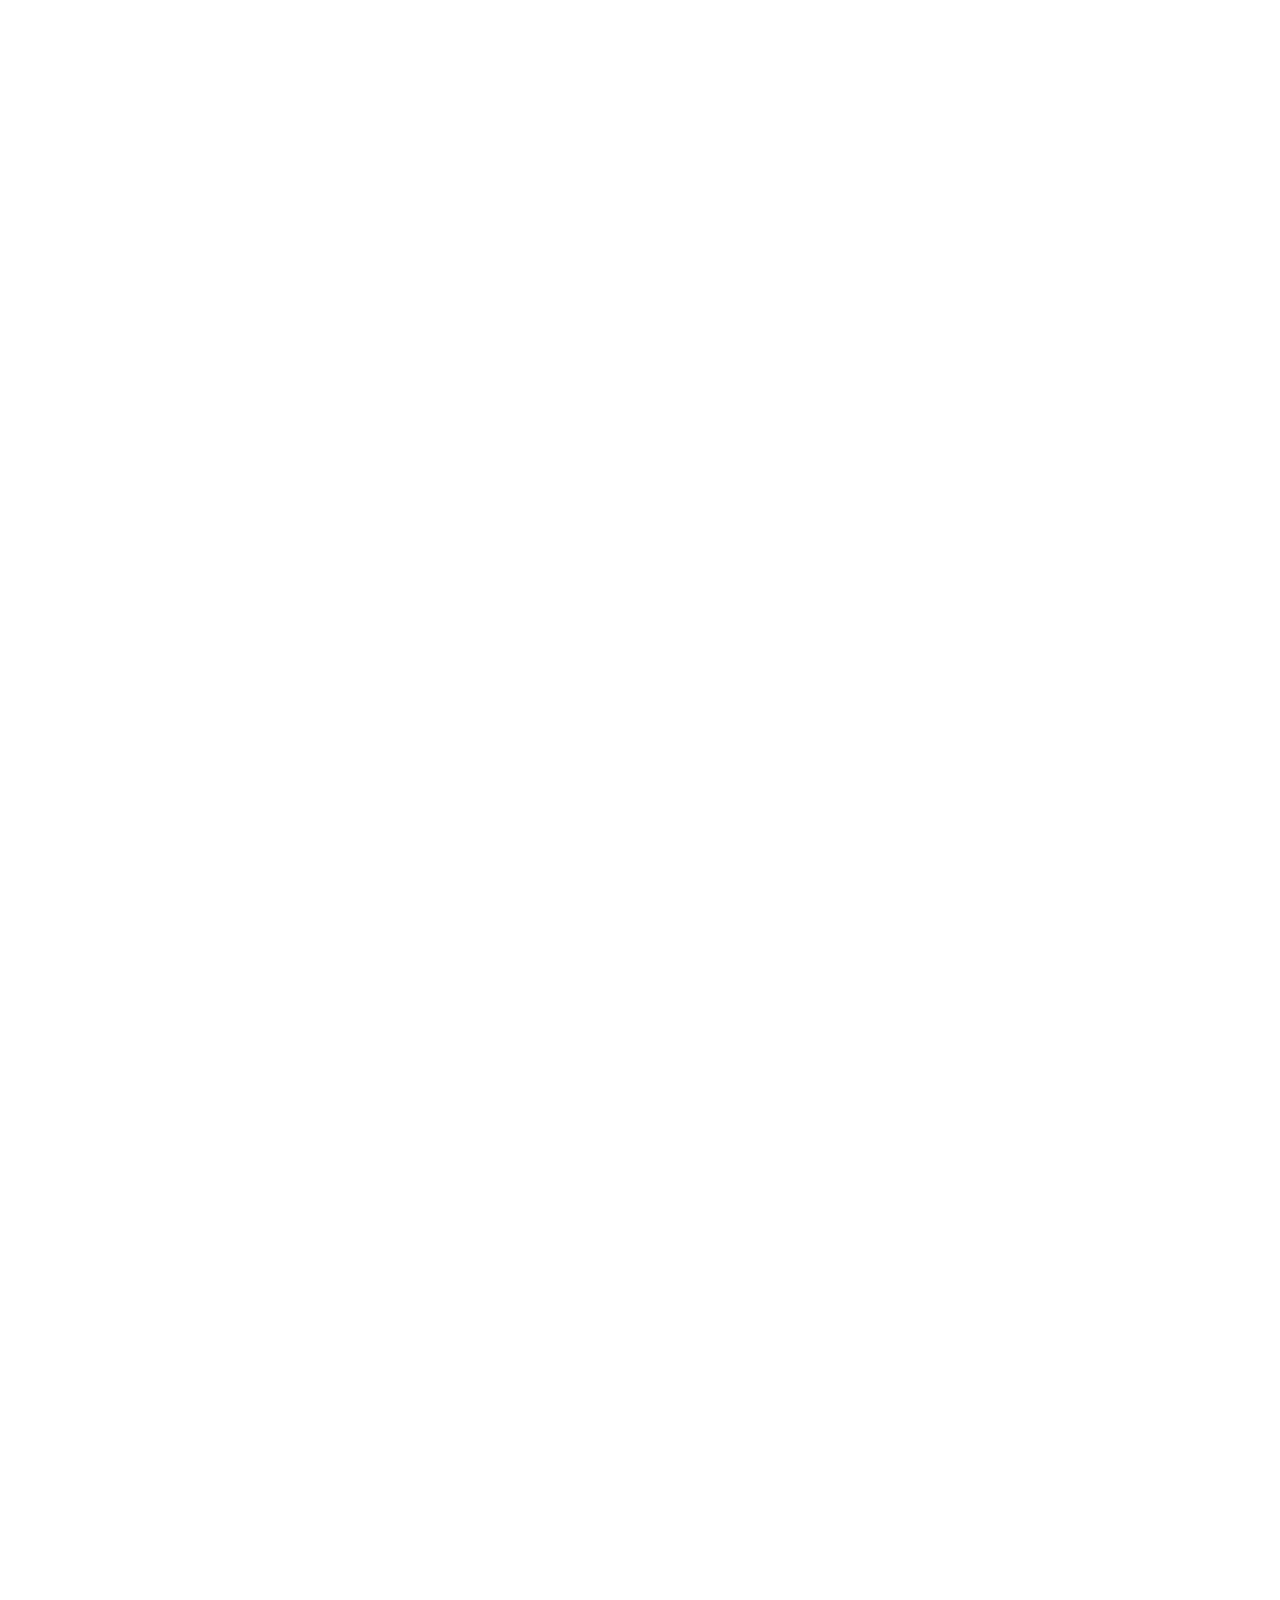
==== index.html @ 5efc6e05 "Add files via upload" ====
<!DOCTYPE html>
<html lang="en">
<head>
 <meta http-equiv="X-UA-Compatible" content="IE=EDGE"/>
 <meta charset="utf-8"/>
 <meta name="Generator" content="Xara HTML filter v.10.0.1.93"/>
 <meta name="XAR Files" content="index_html_files/xr_files.txt"/>
 <title>Jhon &amp; Jessa</title>
 <meta name="viewport" content="width=device-width, initial-scale=1" />
 <link rel="preload" href="index_html_files/xr_fonts.css" as="style" onload="this.onload = null; this.rel = 'stylesheet'" />
 <script><!--
 if(navigator.userAgent.indexOf('MSIE')!=-1 || navigator.userAgent.indexOf('Trident')!=-1){ document.write('<link rel="stylesheet" href="index_html_files/xr_fontsie.css"/>');} 
 if(navigator.userAgent.indexOf('Android')!=-1){ document.write('<link rel="stylesheet" href="index_html_files/xr_fontsrep.css"/>');} 
--></script>
 <script>document.documentElement.className="xr_bgh0";</script>
 <link rel="stylesheet" href="index_html_files/xr_main.css"/>
 <link rel="preload" href="index_html_files/xr_text.css" as="style" onload="this.onload = null; this.rel = 'stylesheet'" />
 <script src="index_html_files/roe.js"></script>
 <script async src="index_html_files/replaceMobileFonts.js"></script>
 <script src="index_html_files/prs4.js"></script>
 <style>
  #xr_xr {top:0px;}
 </style>
 <link rel="preload" href="index_html_files/ani.css" as="style" onload="this.onload = null; this.rel = 'stylesheet'" />
</head>
<body>
<div class="xr_ap" id="xr_xrii"  style="width: 100%; height: 100%; min-width: 1400px; min-height: 2726px; top:0%; left:0%; overflow:hidden;">
<div class="xr_ap" id="xr_xr" style="width: 1400px; height: 2726px; left:50%; margin-left: -700px; text-align: left; top:0px;">
 <script>var xr_xr=document.getElementById("xr_xr");xr_rxc();</script>
<div id="xr_td" class="xr_td">
<div class="xr_ap xr_xri_" style="width: 1400px; height: 2726px;">
 <img class="xr_ap" src="index_html_files/5595.png" alt="--" title="" style="left:-260px;top:0px;width:1920px;height:2726px;"/>
 <img class="xr_ap" src="index_html_files/5596.png" alt="--" title="" style="left:-192px;top:955px;width:1784px;height:1771px;"/>
 <img class="xr_ap" src="index_html_files/5597.png" alt="--" title="" style="left:-93px;top:0px;width:1586px;height:1517px;"/>
 <div class="xr_trigo_xr_ce0" style="position:absolute;left:366px;top:982px;width:668px;height:668px;z-index:-1;"></div>
 <div class="xr_apq xr_ac" id="xr_xpxr_2" style="left:0; top:0; visibility: hidden; display: none;">
 <img class="xr_ap" src="index_html_files/5548.png" alt="--" title="" style="left:366px;top:982px;width:668px;height:668px;"/>
 </div>
 <div class="xr_trigo_xr_ce1" style="position:absolute;left:579px;top:1659px;width:483px;height:512px;z-index:-1;"></div>
 <div class="xr_apq xr_ac" id="xr_xpxr_7" style="left:0; top:0; visibility: hidden; display: none;">
 <img class="xr_ap" src="index_html_files/5599.png" alt="--" title="" style="left:579px;top:1659px;width:483px;height:512px;"/>
 </div>
 <div class="xr_trigo_xr_ce2" style="position:absolute;left:338px;top:1659px;width:483px;height:512px;z-index:-1;"></div>
 <div class="xr_apq xr_ac" id="xr_xpxr_12" style="left:0; top:0; visibility: hidden; display: none;">
 <img class="xr_ap" src="index_html_files/5600.png" alt="--" title="" style="left:338px;top:1659px;width:483px;height:512px;"/>
 </div>
 <div class="xr_trigo_xr_ce3" style="position:absolute;left:323px;top:2344px;width:754px;height:76px;z-index:-1;"></div>
 <div class="xr_apq xr_ac" id="xr_xpxr_17" style="left:0; top:0; visibility: hidden; display: none;">
 <a href="index-a.html" onclick="return(xr_nn());">
  <img class="xr_ap" src="index_html_files/5682.png" alt="--" title="" onmousemove="xr_mo(this,0,event)" style="left:323px;top:2344px;width:754px;height:76px;"/>
 </a>
 </div>
 <div id="xr_xo0" class="xr_ap" style="left:0; top:0; width:1400px; height:100px; visibility:hidden; z-index:3;">
 <a href="" onclick="return(false);" onmousedown="xr_ppir(this);">
 </a>
 </div>
 <div id="xr_xd0"></div>
</div>
</div>
</div>
</div >
<!--[if lt IE 7]><script src="index_html_files/png.js"></script><![endif]-->
<!--[if IE]><script>xr_aeh()</script><![endif]--><!--[if !IE]>--><script>xr_htm();repMobFonts();window.addEventListener('load', xr_aeh, false);</script><!--<![endif]-->
</body>
</html>
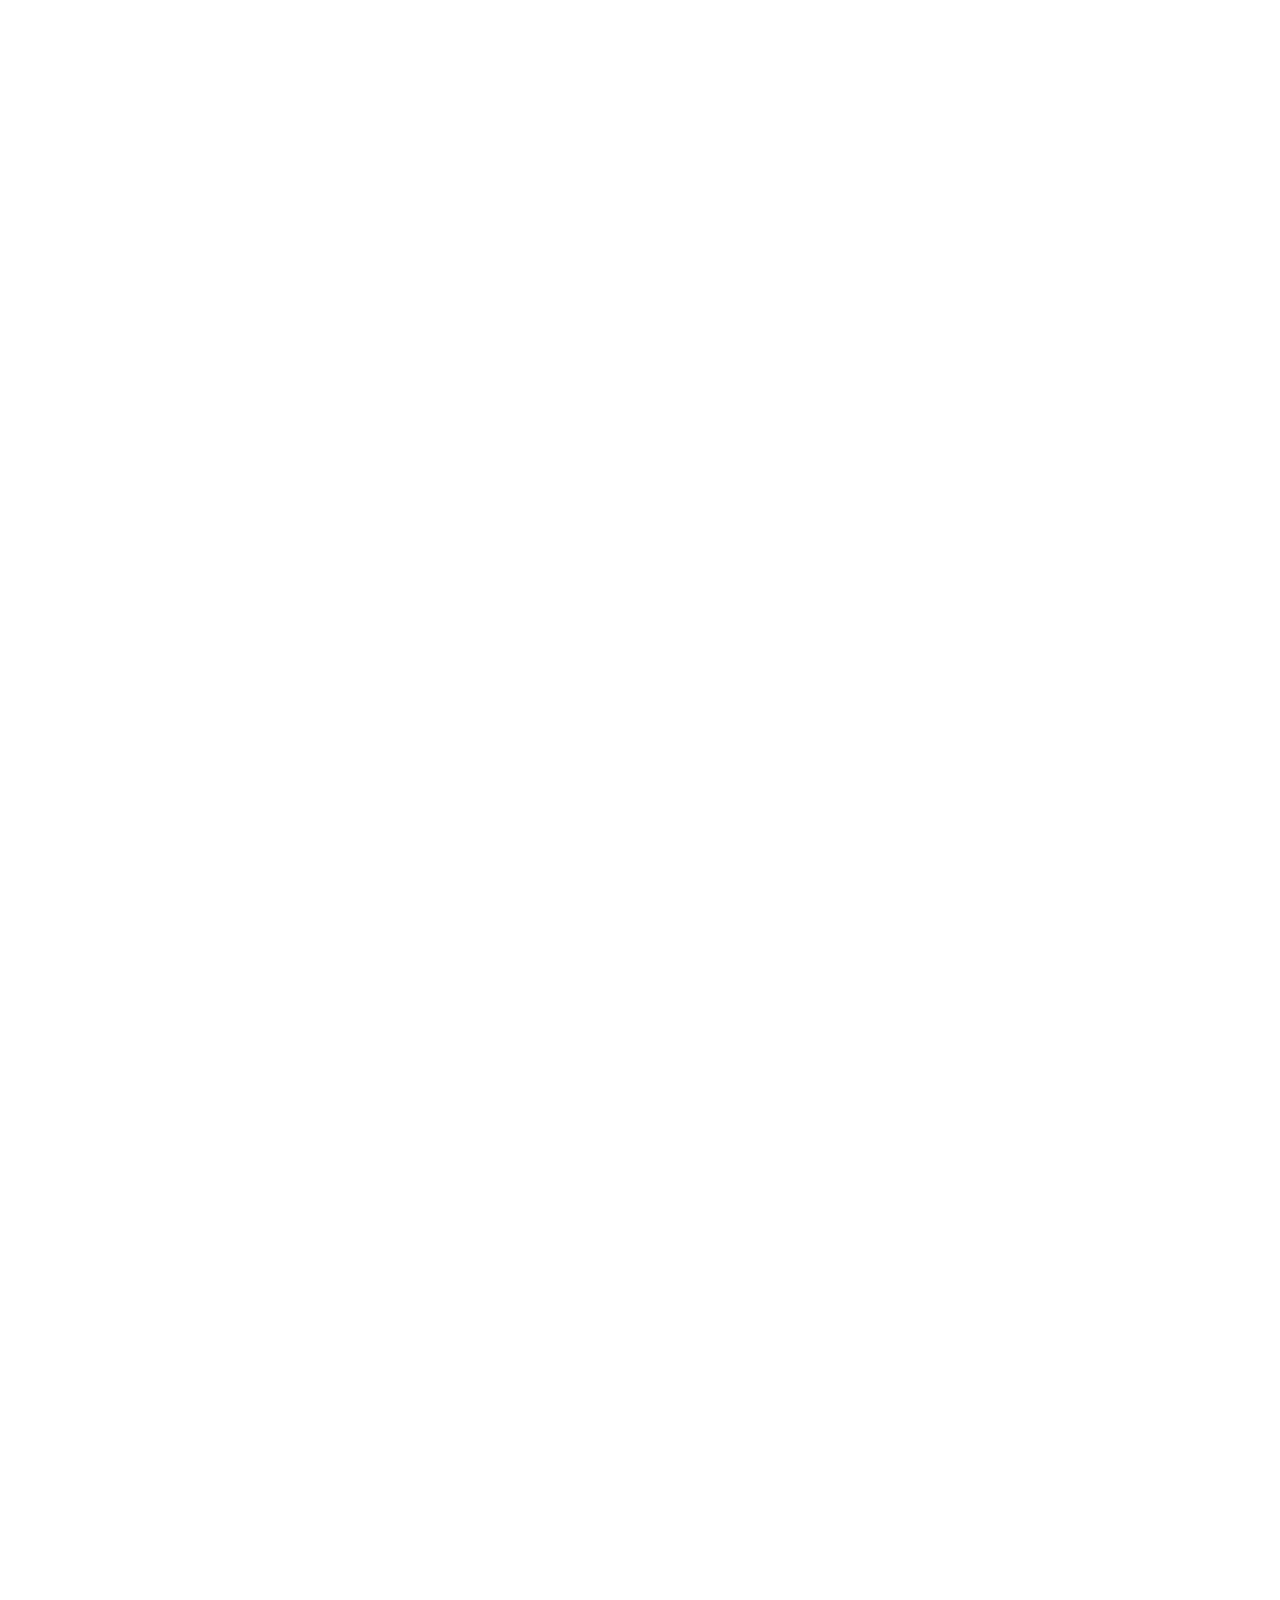
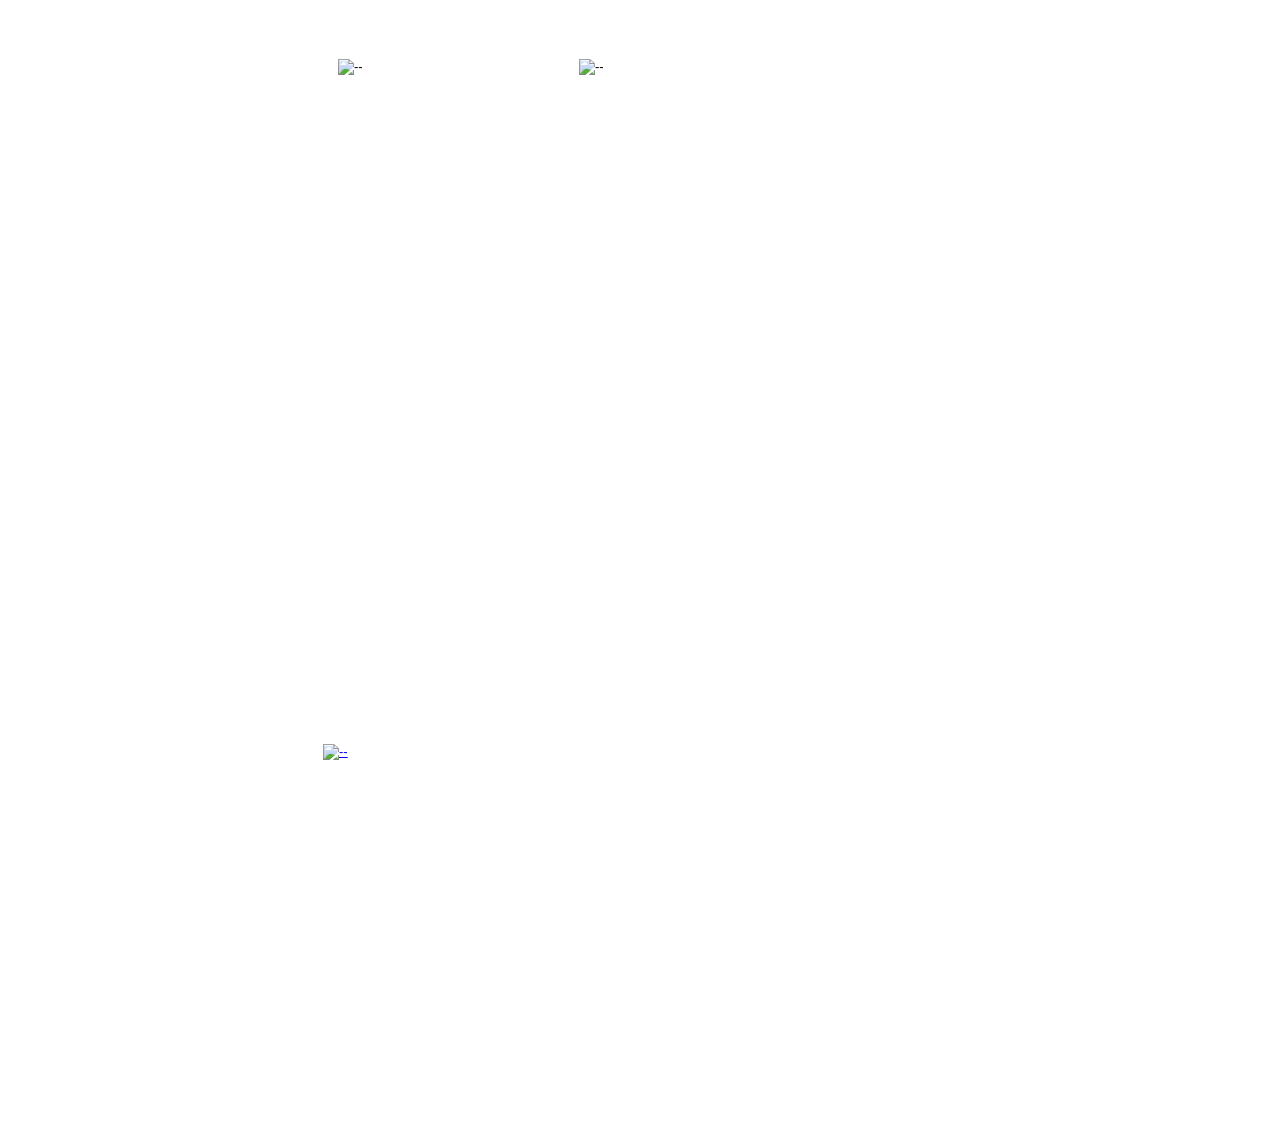
==== commit 2ba2e6ee: "Add files via upload" ====
--- a/index.html
+++ b/index.html
@@ -5,7 +5,7 @@
  <meta charset="utf-8"/>
  <meta name="Generator" content="Xara HTML filter v.10.0.1.93"/>
  <meta name="XAR Files" content="index_html_files/xr_files.txt"/>
- <title>Jhon &amp; Jessa</title>
+ <title>John &amp; Jessa</title>
  <meta name="viewport" content="width=device-width, initial-scale=1" />
  <link rel="preload" href="index_html_files/xr_fonts.css" as="style" onload="this.onload = null; this.rel = 'stylesheet'" />
  <script><!--
--- a/index_html_files/xr_main.css
+++ b/index_html_files/xr_main.css
@@ -0,0 +1,62 @@
+/* Site settings */
+body {background-color:#ffffff;margin:0px;font-family:Arial,sans-serif;font-size:13px;font-weight:normal;font-style:normal;text-decoration:none;text-rendering:optimizeLegibility;font-feature-settings:'kern', 'liga' 0, 'clig' 0, 'calt' 0;color:#000000;letter-spacing:0em;-webkit-print-color-adjust:exact;}
+a {text-decoration:underline;}
+a:link {color:#0000EE; cursor:pointer;}
+a:visited {color:#561A8B;}
+a:hover {color:#0000EE;}
+a * {color:#0000EE;text-decoration:underline;}
+sup {font-size:0.5em; vertical-align: 0.66em;}
+sub {font-size:0.5em; vertical-align: -0.1em;}
+.xr_tl {position: absolute; white-space: pre; unicode-bidi:bidi-override;}
+.xr_tr {position: absolute; white-space: pre; unicode-bidi:bidi-override; text-align:right;}
+.xr_tc {position: absolute; white-space: pre; unicode-bidi:bidi-override; text-align:center;}
+.xr_tj {position: absolute; unicode-bidi:bidi-override; text-align:justify;}
+.xr_tb {position: absolute; unicode-bidi:bidi-override;}
+.xr_e1 {display: inline-block; border:none; white-space:normal;}
+.xr_e2 {position: absolute; display: block; border:none;}
+.xr_ap {position: absolute; border:none; pointer-events:visible;}
+.xr_apq {position: absolute; border:none; pointer-events:none;}
+.xr_noreset {pointer-events:visible;}
+.xr_ar {position: absolute; display:block; pointer-events:visible;}
+.xr_strb {z-index: 1;}
+.xr_strb .mxs-arrow, .xr_strb .mxs-navigation {visibility: hidden;}
+.xr_strf {z-index: 3;}
+.xr_xrc, .xr_xri_, .xr_sxri, .xr_xpos {z-index: 2;}
+.xr_ro, .xr_rd, .xr_rs {z-index: 3;}
+.xr_tu {unicode-bidi:bidi-override;margin-top:0px;margin-bottom:0px;}
+
+.xr_tt0 {transition: all 0s;}
+.xr_tt1 {transition: all 0.1s; transition-timing-function: ease-in;}
+.xr_tt2 {transition: all 0.25s; transition-timing-function: ease-in;}
+.xr_tt3 {transition: all 0.5s; transition-timing-function: ease-in;}
+.xr_tt4 {transition: all 1s; transition-timing-function: ease-in;}
+.xr_tt5 {transition: all 2s; transition-timing-function: ease-in;}
+a:hover .xr_ro, a:active .xr_rd, .xr_nb0:hover .xr_ro{visibility:visible;opacity: 1;transform: none;}
+
+a:active .xr_ro {opacity:0;}
+.xr_ro, .xr_rd {visibility:hidden;opacity:0;}
+.xr_ro0, .xr_rd0, a:active .xr_ro0 {opacity:0;}
+.xr_ro1, .xr_rd1, a:active .xr_ro1 {transform:translate3d(0,-20%,0);}
+.xr_ro2, .xr_rd2, a:active .xr_ro2 {transform:translate3d(20%,0,0);}
+.xr_ro3, .xr_rd3, a:active .xr_ro3 {transform-origin:top; transform:scale3d(1,0.3,1);}
+.xr_ro4, .xr_rd4, a:active .xr_ro4 {transform-origin:left; transform:scale3d(0.3,1,1);}
+.xr_ro5, .xr_rd5, a:active .xr_ro5 {transform:rotate3d(1,0,0,180deg); -ms-transform: rotateX(180deg);}
+.xr_ro6, .xr_rd6, a:active .xr_ro6 {transform:rotate3d(0,1,0,180deg); -ms-transform: rotateY(180deg);}
+.xr_ro7, .xr_rd7, a:active .xr_ro7 {transform:rotate3d(0,0,1,180deg);}
+.xr_ro8, .xr_rd8, a:active .xr_ro8 {transform:scale3d(0.3,0.3,1);}
+.xr_ro9, .xr_rd9, a:active .xr_ro9 {transform:skew(-30deg,0) translate3d(10%,0,0);}
+.xr_ro10, .xr_rd10, a:active .xr_ro10 {transform-origin:50% 500%; transform:rotate3d(0,0,1,10deg);}
+.xr_ro11, .xr_rd11, a:active .xr_ro11 {transform:translate3d(0,-50%,0) scale3d(0.3,0.3,1);}
+.xr_ro12, .xr_rd12, a:active .xr_ro12 {transform:translate3d(0,20%,0);}
+.xr_ro13, .xr_rd13, a:active .xr_ro13 {transform:translate3d(-20%,0,0);}
+.xr_stickie {z-index: 90;}
+.xr_nb0 {touch-action: none;}
+.xr_nb0:hover > .xr_nb2, .xr_nb1:hover > .xr_nb2 {visibility: visible; opacity: 1 !important; transform: none !important;}
+.xr_nb2 {white-space: nowrap; padding:0px; margin:0px; visibility: hidden; position: absolute; z-index:101;}
+.xr_nb2 li {display:block;}
+.xr_nb2 li a {display:block; text-decoration:none;}
+.xr_nb4 {display:block; padding:0px; margin:0px;}
+.xr_nb6 {width:100%; height:2px;}
+.xr_nb1 {position: relative;}
+.xr_nb1:after {content: ''; position: absolute; top: 50%; right: .5em; height: 0px; width: 0px; border: 5px solid transparent; margin-top: -5px; margin-right: -3px; border-color: transparent; border-left-color: inherit;}
+.xr_apb {display:block; position:absolute;}
--- a/index_html_files/xr_text.css
+++ b/index_html_files/xr_text.css
@@ -0,0 +1 @@
+/* Text styles */
--- a/index_html_files/ani.css
+++ b/index_html_files/ani.css
@@ -0,0 +1,2916 @@
+@charset "UTF-8";
+
+/*!
+Animate.css - http://daneden.me/animate
+Licensed under the MIT license - http://opensource.org/licenses/MIT
+
+Copyright (c) 2015 Daniel Eden
+*/
+
+.animated {
+  animation-duration: 1s;
+  animation-fill-mode: both;
+}
+
+.animated.infinite {
+  animation-iteration-count: infinite;
+}
+
+a:hover .xr_1as1, a:hover .xr_1aso1, .xr_0as1 {
+          animation-duration: 0.5s;
+          animation-fill-mode: both;
+}
+a:hover .xr_1as2, a:hover .xr_1aso2, .xr_0as2 {
+          animation-duration: 0.7s;
+          animation-fill-mode: both;
+}
+a:hover .xr_1as3, a:hover .xr_1aso3, .xr_0as3 {
+          animation-duration: 1s;
+          animation-fill-mode: both;
+}
+a:hover .xr_1as4, a:hover .xr_1aso4, .xr_0as4{
+          animation-duration: 1.5s;
+          animation-fill-mode: both;
+}
+a:hover .xr_1as5, a:hover .xr_1aso5 , .xr_0as5{
+          animation-duration: 2s;
+          animation-fill-mode: both;
+}
+.xr_1aso1, .xr_1aso2, .xr_1aso3, .xr_1aso4, .xr_1aso5{visibility: hidden;}
+a:hover .xr_1aso1, a:hover .xr_1aso2, a:hover .xr_1aso3, a:hover .xr_1aso4, a:hover .xr_1aso5, .xr_nb0:hover .xr_1aso1, .xr_nb0:hover .xr_1aso2, .xr_nb0:hover .xr_1aso3, .xr_nb0:hover .xr_1aso4, .xr_nb0:hover .xr_1aso5 {visibility: visible;}
+a:hover .xr_1ao {display:none;}
+.xr_1ao {display:block;}
+
+@keyframes tr0 {
+0% {opacity:1;animation-timing-function: ease-out;}
+50% {opacity:0;animation-timing-function: ease-in;}
+100% {opacity:1;animation-timing-function: ease-in;}
+}
+@keyframes tr1 {
+0% {opacity:1;transform:none;animation-timing-function: ease-out;}
+50% {opacity:0;transform:translate3d(0,-20%,0);animation-timing-function: ease-in;}
+99% {opacity:1;transform:translate3d(0,-0.1%,0);animation-timing-function: ease-in;}
+100% {opacity:1;transform:none;animation-timing-function: ease-in;}
+}
+@keyframes tr2 {
+0% {opacity:1;transform:none;animation-timing-function: ease-out;}
+50% {opacity:0;transform:translate3d(20%,0,0);animation-timing-function: ease-in;}
+99% {opacity:1;transform:translate3d(0.1%,0,0);animation-timing-function: ease-in;}
+100% {opacity:1;transform:none;animation-timing-function: ease-in;}
+}
+@keyframes tr3 {
+0% {opacity:1;transform:none;animation-timing-function: ease-out;}
+50% {opacity:0;transform-origin:top; transform:scale3d(1,0.3,1);animation-timing-function: ease-in;}
+100% {opacity:1;transform:none;animation-timing-function: ease-in;}
+}
+@keyframes tr4 {
+0% {opacity:1; transform:none;animation-timing-function: ease-out;}
+50% {opacity:0;transform-origin:left; transform:scale3d(0.3,1,1);animation-timing-function: ease-in;}
+100% {opacity:1; transform:none;animation-timing-function: ease-in;}
+}
+@keyframes tr5 {
+0% {opacity:1;transform:none;animation-timing-function: ease-out;}
+50% {opacity:0;transform:rotate3d(1,0,0,180deg); -ms-transform: rotateX(180deg);animation-timing-function: ease-in;}
+100% {opacity:1;transform:none;animation-timing-function: ease-in;}
+}
+@keyframes tr6 {
+0% {opacity:1;transform:none;animation-timing-function: ease-out;}
+50% {opacity:0;transform:rotate3d(0,1,0,180deg); -ms-transform: rotateY(180deg);animation-timing-function: ease-in;}
+100% {opacity:1;transform:none;animation-timing-function: ease-in;}
+}
+@keyframes tr7 {
+0% {opacity:1;transform:none;animation-timing-function: ease-out;}
+50% {opacity:0;transform:rotate3d(0,0,1,180deg);animation-timing-function: ease-in;}
+100% {opacity:1;transform:none;animation-timing-function: ease-in;}
+}
+@keyframes tr8 {
+0% {opacity:1;transform:none;animation-timing-function: ease-out;}
+50% {opacity:0;transform:scale3d(0.3,0.3,1);animation-timing-function: ease-in;}
+100% {opacity:1;transform:none;animation-timing-function: ease-in;}
+}
+@keyframes tr9 {
+0% {opacity:1;transform:none;animation-timing-function: ease-out;}
+50% {opacity:0;transform:skew(-30deg,0) translate3d(10%,0,0);animation-timing-function: ease-in;}
+99% {opacity:1;transform:skew(0,0) translate3d(0.1%,0,0);animation-timing-function: ease-in;}
+100% {opacity:1;transform:none;animation-timing-function: ease-in;}
+}
+@keyframes tr10 {
+0% {opacity:1;transform:none;animation-timing-function: ease-out;}
+50% {opacity:0;transform-origin:50% 500%; transform:rotate3d(0,0,1,10deg);animation-timing-function: ease-in;}
+100% {opacity:1;transform:none;animation-timing-function: ease-in;}
+}
+@keyframes tr11 {
+0% {opacity:1;transform:none;animation-timing-function: ease-out;}
+50% {opacity:0;transform:translate3d(0,-50%,0) scale3d(0.3,0.3,1);animation-timing-function: ease-in;}
+99% {opacity:1;transform:translate3d(0,-0.1%,0) scale3d(1,1,1);animation-timing-function: ease-in;}
+100% {opacity:1;transform:none;animation-timing-function: ease-in;}
+}
+@keyframes tr12 {
+0% {opacity:1;transform:none;animation-timing-function: ease-out;}
+50% {opacity:0;transform:translate3d(0,20%,0);animation-timing-function: ease-in;}
+99% {opacity:1;transform:translate3d(0,0.1%,0);animation-timing-function: ease-in;}
+100% {opacity:1;transform:none;animation-timing-function: ease-in;}
+}
+@keyframes tr13 {
+0% {opacity:1;transform:none;animation-timing-function: ease-out;}
+50% {opacity:0;transform:translate3d(-20%,0,0);animation-timing-function: ease-in;}
+99% {opacity:1;transform:translate3d(-0.1%,0,0);animation-timing-function: ease-in;}
+100% {opacity:1;transform:none;animation-timing-function: ease-in;}
+}
+a:hover .xr_1a_0, .xr_0a_0 {animation-name: tr0;}
+a:hover .xr_1a_1, .xr_0a_1 {animation-name: tr1;}
+a:hover .xr_1a_2, .xr_0a_2 {animation-name: tr2;}
+a:hover .xr_1a_3, .xr_0a_3 {animation-name: tr3;}
+a:hover .xr_1a_4, .xr_0a_4 {animation-name: tr4;}
+a:hover .xr_1a_5, .xr_0a_5 {animation-name: tr5;}
+a:hover .xr_1a_6, .xr_0a_6 {animation-name: tr6;}
+a:hover .xr_1a_7, .xr_0a_7 {animation-name: tr7;}
+a:hover .xr_1a_8, .xr_0a_8{animation-name: tr8;}
+a:hover .xr_1a_9, .xr_0a_9 {animation-name: tr9;}
+a:hover .xr_1a_10, .xr_0a_10 {animation-name: tr10;}
+a:hover .xr_1a_11, .xr_0a_11 {animation-name: tr11;}
+a:hover .xr_1a_12, .xr_0a_12 {animation-name: tr12;}
+a:hover .xr_1a_13, .xr_0a_13 {animation-name: tr13;}
+
+.xr_ad01 {-webkit-animation-duration: 0.1s;}
+.xr_ad02 {-webkit-animation-duration: 0.2s;}
+.xr_ad03 {-webkit-animation-duration: 0.3s;}
+.xr_ad04 {-webkit-animation-duration: 0.4s;}
+.xr_ad05 {-webkit-animation-duration: 0.5s;}
+.xr_ad06 {-webkit-animation-duration: 0.6s;}
+.xr_ad07 {-webkit-animation-duration: 0.7s;}
+.xr_ad08 {-webkit-animation-duration: 0.8s;}
+.xr_ad09 {-webkit-animation-duration: 0.9s;}
+.xr_ad10 {-webkit-animation-duration: 1s;}
+.xr_ad12 {-webkit-animation-duration: 1.2s;}
+.xr_ad14 {-webkit-animation-duration: 1.4s;}
+.xr_ad16 {-webkit-animation-duration: 1.6s;}
+.xr_ad18 {-webkit-animation-duration: 1.8s;}
+.xr_ad20 {-webkit-animation-duration: 2s;}
+.xr_ad23 {-webkit-animation-duration: 2.3s;}
+.xr_ad26 {-webkit-animation-duration: 2.6s;}
+.xr_ad29 {-webkit-animation-duration: 2.9s;}
+.xr_ad30 {-webkit-animation-duration: 3s;}
+.xr_ad34 {-webkit-animation-duration: 3.4s;}
+.xr_ad38 {-webkit-animation-duration: 3.8s;}
+.xr_ad40 {-webkit-animation-duration: 4s;}
+.xr_ad45 {-webkit-animation-duration: 4.5s;}
+.xr_ad50 {-webkit-animation-duration: 5s;}
+
+@keyframes bounce {
+  from, 20%, 53%, 80%, 100% {
+    animation-timing-function: cubic-bezier(0.215, 0.610, 0.355, 1.000);
+    transform: translate3d(0,0,0);
+  }
+
+  40%, 43% {
+    animation-timing-function: cubic-bezier(0.755, 0.050, 0.855, 0.060);
+    transform: translate3d(0, -30px, 0);
+  }
+
+  70% {
+    animation-timing-function: cubic-bezier(0.755, 0.050, 0.855, 0.060);
+    transform: translate3d(0, -15px, 0);
+  }
+
+  90% {
+    transform: translate3d(0,-4px,0);
+  }
+}
+
+.bounce {
+  animation-name: bounce;
+  transform-origin: center bottom;
+}
+
+@keyframes flash {
+  from, 50%, 100% {
+    opacity: 1;
+  }
+
+  25%, 75% {
+    opacity: 0;
+  }
+}
+
+.flash {
+  animation-name: flash;
+}
+
+/* originally authored by Nick Pettit - https://github.com/nickpettit/glide */
+
+@keyframes pulse {
+  from {
+    transform: scale3d(1, 1, 1);
+  }
+
+  50% {
+    transform: scale3d(1.15, 1.15, 1.15);
+  }
+
+  100% {
+    transform: scale3d(1, 1, 1);
+  }
+}
+
+.pulse {
+  animation-name: pulse;
+}
+
+@keyframes rubberBand {
+  from {
+    transform: scale3d(1, 1, 1);
+  }
+
+  30% {
+    transform: scale3d(1.25, 0.75, 1);
+  }
+
+  40% {
+    transform: scale3d(0.75, 1.25, 1);
+  }
+
+  50% {
+    transform: scale3d(1.15, 0.85, 1);
+  }
+
+  65% {
+    transform: scale3d(.95, 1.05, 1);
+  }
+
+  75% {
+    transform: scale3d(1.05, .95, 1);
+  }
+
+  100% {
+    transform: scale3d(1, 1, 1);
+  }
+}
+
+.rubberBand {
+  animation-name: rubberBand;
+}
+
+@keyframes shake {
+  from, 100% {
+    transform: translate3d(0, 0, 0);
+  }
+
+  10%, 30%, 50%, 70%, 90% {
+    transform: translate3d(-10px, 0, 0);
+  }
+
+  20%, 40%, 60%, 80% {
+    transform: translate3d(10px, 0, 0);
+  }
+}
+
+.shake {
+  animation-name: shake;
+}
+
+@keyframes headShake {
+  0% {
+    transform: translateX(0);
+  }
+
+  6.5% {
+    transform: translateX(-6px) rotateY(-9deg);
+  }
+
+  18.5% {
+    transform: translateX(5px) rotateY(7deg);
+  }
+
+  31.5% {
+    transform: translateX(-3px) rotateY(-5deg);
+  }
+
+  43.5% {
+    transform: translateX(2px) rotateY(3deg);
+  }
+
+  50% {
+    transform: translateX(0);
+  }
+}
+
+.headShake {
+  animation-timing-function: ease-in-out;
+  animation-name: headShake;
+}
+
+@keyframes swing {
+  20% {
+    transform: rotate3d(0, 0, 1, 15deg);
+  }
+
+  40% {
+    transform: rotate3d(0, 0, 1, -10deg);
+  }
+
+  60% {
+    transform: rotate3d(0, 0, 1, 5deg);
+  }
+
+  80% {
+    transform: rotate3d(0, 0, 1, -5deg);
+  }
+
+  100% {
+    transform: rotate3d(0, 0, 1, 0deg);
+  }
+}
+
+.swing {
+  transform-origin: top center;
+  animation-name: swing;
+}
+
+@keyframes tada {
+  from {
+    transform: scale3d(1, 1, 1);
+  }
+
+  10%, 20% {
+    transform: scale3d(.9, .9, .9) rotate3d(0, 0, 1, -3deg);
+  }
+
+  30%, 50%, 70%, 90% {
+    transform: scale3d(1.1, 1.1, 1.1) rotate3d(0, 0, 1, 3deg);
+  }
+
+  40%, 60%, 80% {
+    transform: scale3d(1.1, 1.1, 1.1) rotate3d(0, 0, 1, -3deg);
+  }
+
+  100% {
+    transform: scale3d(1, 1, 1);
+  }
+}
+
+.tada {
+  animation-name: tada;
+}
+
+/* originally authored by Nick Pettit - https://github.com/nickpettit/glide */
+
+
+@keyframes wobble {
+  from {
+    transform: none;
+  }
+
+  15% {
+    transform: translate3d(-25%, 0, 0) rotate3d(0, 0, 1, -5deg);
+  }
+
+  30% {
+    transform: translate3d(20%, 0, 0) rotate3d(0, 0, 1, 3deg);
+  }
+
+  45% {
+    transform: translate3d(-15%, 0, 0) rotate3d(0, 0, 1, -3deg);
+  }
+
+  60% {
+    transform: translate3d(10%, 0, 0) rotate3d(0, 0, 1, 2deg);
+  }
+
+  75% {
+    transform: translate3d(-5%, 0, 0) rotate3d(0, 0, 1, -1deg);
+  }
+
+  100% {
+    transform: none;
+  }
+}
+
+.wobble {
+  animation-name: wobble;
+}
+
+@keyframes jello {
+  from, 100% {
+    transform: none;
+  }
+
+  22.2% {
+    transform: skewX(-12.5deg) skewY(-12.5deg);
+  }
+
+  33.3% {
+    transform: skewX(6.25deg) skewY(6.25deg);
+  }
+
+  44.4% {
+    transform: skewX(-3.125deg) skewY(-3.125deg);
+  }
+
+  55.5% {
+    transform: skewX(1.5625deg) skewY(1.5625deg);
+  }
+
+  66.6% {
+    transform: skewX(-0.78125deg) skewY(-0.78125deg);
+  }
+
+  77.7% {
+    transform: skewX(0.390625deg) skewY(0.390625deg);
+  }
+
+  88.8% {
+    transform: skewX(-0.1953125deg) skewY(-0.1953125deg);
+  }
+}
+
+.jello {
+  animation-name: jello;
+  transform-origin: center;
+}
+
+
+@keyframes bounceIn {
+  from, 20%, 40%, 60%, 80%, 100% {
+    animation-timing-function: cubic-bezier(0.215, 0.610, 0.355, 1.000);
+  }
+
+  0% {
+    opacity: 0;
+    transform: scale3d(.3, .3, .3);
+  }
+
+  20% {
+    transform: scale3d(1.1, 1.1, 1.1);
+  }
+
+  40% {
+    transform: scale3d(.9, .9, .9);
+  }
+
+  60% {
+    opacity: 1;
+    transform: scale3d(1.03, 1.03, 1.03);
+  }
+
+  80% {
+    transform: scale3d(.97, .97, .97);
+  }
+
+  100% {
+    opacity: 1;
+    transform: scale3d(1, 1, 1);
+  }
+}
+
+.bounceIn {
+  animation-name: bounceIn;
+}
+
+@keyframes bounceInDown {
+  from, 60%, 75%, 90%, 100% {
+    animation-timing-function: cubic-bezier(0.215, 0.610, 0.355, 1.000);
+  }
+
+  0% {
+    opacity: 0;
+    transform: translate3d(0, -3000px, 0);
+  }
+
+  60% {
+    opacity: 1;
+    transform: translate3d(0, 25px, 0);
+  }
+
+  75% {
+    transform: translate3d(0, -10px, 0);
+  }
+
+  90% {
+    transform: translate3d(0, 5px, 0);
+  }
+
+  100% {
+    zoom: 1;
+    transform: none;
+  }
+}
+
+.bounceInDown {
+  animation-name: bounceInDown;
+}
+
+@keyframes bounceInLeft {
+  from, 60%, 75%, 90%, 100% {
+    animation-timing-function: cubic-bezier(0.215, 0.610, 0.355, 1.000);
+  }
+
+  0% {
+    opacity: 0;
+    transform: translate3d(-3000px, 0, 0);
+  }
+
+  60% {
+    opacity: 1;
+    transform: translate3d(25px, 0, 0);
+  }
+
+  75% {
+    transform: translate3d(-10px, 0, 0);
+  }
+
+  90% {
+    transform: translate3d(5px, 0, 0);
+  }
+
+  100% {
+    zoom: 1;
+    transform: none;
+  }
+}
+
+.bounceInLeft {
+  animation-name: bounceInLeft;
+}
+
+@keyframes bounceInRight {
+  from, 60%, 75%, 90%, 100% {
+    animation-timing-function: cubic-bezier(0.215, 0.610, 0.355, 1.000);
+  }
+
+  from {
+    opacity: 0;
+    transform: translate3d(3000px, 0, 0);
+  }
+
+  60% {
+    opacity: 1;
+    transform: translate3d(-25px, 0, 0);
+  }
+
+  75% {
+    transform: translate3d(10px, 0, 0);
+  }
+
+  90% {
+    transform: translate3d(-5px, 0, 0);
+  }
+
+  100% {
+    zoom: 1;
+    transform: none;
+  }
+}
+
+.bounceInRight {
+  animation-name: bounceInRight;
+}
+
+@keyframes bounceInUp {
+  from, 60%, 75%, 90%, 100% {
+    animation-timing-function: cubic-bezier(0.215, 0.610, 0.355, 1.000);
+  }
+
+  from {
+    opacity: 0;
+    transform: translate3d(0, 3000px, 0);
+  }
+
+  60% {
+    opacity: 1;
+    transform: translate3d(0, -20px, 0);
+  }
+
+  75% {
+    transform: translate3d(0, 10px, 0);
+  }
+
+  90% {
+    transform: translate3d(0, -5px, 0);
+  }
+
+  100% {
+    zoom: 1;
+    transform: translate3d(0, 0, 0);
+  }
+}
+
+.bounceInUp {
+  animation-name: bounceInUp;
+}
+
+@keyframes bounceOut {
+  20% {
+    transform: scale3d(.9, .9, .9);
+  }
+
+  50%, 55% {
+    opacity: 1;
+    transform: scale3d(1.1, 1.1, 1.1);
+  }
+
+  100% {
+    opacity: 0;
+    transform: scale3d(.3, .3, .3);
+  }
+}
+
+.bounceOut {
+  animation-name: bounceOut;
+}
+
+@keyframes bounceOutDown {
+  20% {
+    transform: translate3d(0, 10px, 0);
+  }
+
+  40%, 45% {
+    opacity: 1;
+    transform: translate3d(0, -20px, 0);
+  }
+
+  100% {
+    opacity: 0;
+    transform: translate3d(0, 2000px, 0);
+  }
+}
+
+.bounceOutDown {
+  animation-name: bounceOutDown;
+}
+
+@keyframes bounceOutLeft {
+  20% {
+    opacity: 1;
+    transform: translate3d(20px, 0, 0);
+  }
+
+  100% {
+    opacity: 0;
+    transform: translate3d(-2000px, 0, 0);
+  }
+}
+
+.bounceOutLeft {
+  animation-name: bounceOutLeft;
+}
+
+@keyframes bounceOutRight {
+  20% {
+    opacity: 1;
+    transform: translate3d(-20px, 0, 0);
+  }
+
+  100% {
+    opacity: 0;
+    transform: translate3d(2000px, 0, 0);
+  }
+}
+
+.bounceOutRight {
+  animation-name: bounceOutRight;
+}
+
+@keyframes bounceOutUp {
+  20% {
+    transform: translate3d(0, -10px, 0);
+  }
+
+  40%, 45% {
+    opacity: 1;
+    transform: translate3d(0, 20px, 0);
+  }
+
+  100% {
+    opacity: 0;
+    transform: translate3d(0, -2000px, 0);
+  }
+}
+
+.bounceOutUp {
+  animation-name: bounceOutUp;
+}
+
+@keyframes fadeIn {
+  from {
+    opacity: 0;
+  }
+
+  100% {
+    opacity: 1;
+  }
+}
+
+.fadeIn {
+  animation-name: fadeIn;
+}
+
+@keyframes fadeInDown {
+  from {
+    opacity: 0;
+    transform: translate3d(0, -100%, 0);
+  }
+
+  100% {
+    opacity: 1;
+    transform: none;
+  }
+}
+
+.fadeInDown {
+  animation-name: fadeInDown;
+}
+
+@keyframes fadeInDownBig {
+  from {
+    opacity: 0;
+    transform: translate3d(0, -2000px, 0);
+  }
+
+  100% {
+    opacity: 1;
+    transform: none;
+  }
+}
+
+.fadeInDownBig {
+  animation-name: fadeInDownBig;
+}
+
+@keyframes fadeInLeft {
+  from {
+    opacity: 0;
+    transform: translate3d(-100%, 0, 0);
+  }
+
+  100% {
+    opacity: 1;
+    transform: none;
+  }
+}
+
+.fadeInLeft {
+  animation-name: fadeInLeft;
+}
+
+@keyframes fadeInLeftBig {
+  from {
+    opacity: 0;
+    transform: translate3d(-2000px, 0, 0);
+  }
+
+  100% {
+    opacity: 1;
+    transform: none;
+  }
+}
+
+.fadeInLeftBig {
+  animation-name: fadeInLeftBig;
+}
+
+@keyframes fadeInRight {
+  from {
+    opacity: 0;
+    transform: translate3d(100%, 0, 0);
+  }
+
+  100% {
+    opacity: 1;
+    transform: none;
+  }
+}
+
+.fadeInRight {
+  animation-name: fadeInRight;
+}
+
+@keyframes fadeInRightBig {
+  from {
+    opacity: 0;
+    transform: translate3d(2000px, 0, 0);
+  }
+
+  100% {
+    opacity: 1;
+    transform: none;
+  }
+}
+
+.fadeInRightBig {
+  animation-name: fadeInRightBig;
+}
+
+@keyframes fadeInUp {
+  from {
+    opacity: 0;
+    transform: translate3d(0, 100%, 0);
+  }
+
+  100% {
+    opacity: 1;
+    transform: none;
+  }
+}
+
+.fadeInUp {
+  animation-name: fadeInUp;
+}
+
+@keyframes fadeInUpBig {
+  from {
+    opacity: 0;
+    transform: translate3d(0, 2000px, 0);
+  }
+
+  100% {
+    opacity: 1;
+    transform: none;
+  }
+}
+
+.fadeInUpBig {
+  animation-name: fadeInUpBig;
+}
+
+@keyframes fadeOut {
+  from {
+    opacity: 1;
+  }
+
+  100% {
+    opacity: 0;
+  }
+}
+
+.fadeOut {
+  animation-name: fadeOut;
+}
+
+@keyframes fadeOutDown {
+  from {
+    opacity: 1;
+  }
+
+  100% {
+    opacity: 0;
+    transform: translate3d(0, 100%, 0);
+  }
+}
+
+.fadeOutDown {
+  animation-name: fadeOutDown;
+}
+
+@keyframes fadeOutDownBig {
+  from {
+    opacity: 1;
+  }
+
+  100% {
+    opacity: 0;
+    transform: translate3d(0, 2000px, 0);
+  }
+}
+
+.fadeOutDownBig {
+  animation-name: fadeOutDownBig;
+}
+
+@keyframes fadeOutLeft {
+  from {
+    opacity: 1;
+  }
+
+  100% {
+    opacity: 0;
+    transform: translate3d(-100%, 0, 0);
+  }
+}
+
+.fadeOutLeft {
+  animation-name: fadeOutLeft;
+}
+
+@keyframes fadeOutLeftBig {
+  from {
+    opacity: 1;
+  }
+
+  100% {
+    opacity: 0;
+    transform: translate3d(-2000px, 0, 0);
+  }
+}
+
+.fadeOutLeftBig {
+  animation-name: fadeOutLeftBig;
+}
+
+@keyframes fadeOutRight {
+  from {
+    opacity: 1;
+  }
+
+  100% {
+    opacity: 0;
+    transform: translate3d(100%, 0, 0);
+  }
+}
+
+.fadeOutRight {
+  animation-name: fadeOutRight;
+}
+
+@keyframes fadeOutRightBig {
+  from {
+    opacity: 1;
+  }
+
+  100% {
+    opacity: 0;
+    transform: translate3d(2000px, 0, 0);
+  }
+}
+
+.fadeOutRightBig {
+  animation-name: fadeOutRightBig;
+}
+
+@keyframes fadeOutUp {
+  from {
+    opacity: 1;
+  }
+
+  100% {
+    opacity: 0;
+    transform: translate3d(0, -100%, 0);
+  }
+}
+
+.fadeOutUp {
+  animation-name: fadeOutUp;
+}
+
+@keyframes fadeOutUpBig {
+  from {
+    opacity: 1;
+  }
+
+  100% {
+    opacity: 0;
+    transform: translate3d(0, -2000px, 0);
+  }
+}
+
+.fadeOutUpBig {
+  animation-name: fadeOutUpBig;
+}
+
+@keyframes flip {
+  from {
+    transform: perspective(400px) rotate3d(0, 1, 0, -360deg);
+    animation-timing-function: ease-out;
+  }
+
+  40% {
+    transform: perspective(400px) translate3d(0, 0, 150px) rotate3d(0, 1, 0, -190deg);
+    animation-timing-function: ease-out;
+  }
+
+  50% {
+    transform: perspective(400px) translate3d(0, 0, 150px) rotate3d(0, 1, 0, -170deg);
+    animation-timing-function: ease-in;
+  }
+
+  80% {
+    transform: perspective(400px) scale3d(.95, .95, .95);
+    animation-timing-function: ease-in;
+  }
+
+  100% {
+    transform: perspective(400px);
+    animation-timing-function: ease-in;
+  }
+}
+
+.animated.flip {
+  backface-visibility: visible;
+  animation-name: flip;
+}
+
+@keyframes flipInX {
+  from {
+    transform: perspective(400px) rotate3d(1, 0, 0, 90deg);
+    animation-timing-function: ease-in;
+    opacity: 0;
+  }
+
+  40% {
+    transform: perspective(400px) rotate3d(1, 0, 0, -20deg);
+    animation-timing-function: ease-in;
+  }
+
+  60% {
+    transform: perspective(400px) rotate3d(1, 0, 0, 10deg);
+    opacity: 1;
+  }
+
+  80% {
+    transform: perspective(400px) rotate3d(1, 0, 0, -5deg);
+  }
+
+  100% {
+    transform: perspective(400px);
+  }
+}
+
+.flipInX {
+  backface-visibility: visible !important;
+  animation-name: flipInX;
+}
+
+@keyframes flipInY {
+  from {
+    transform: perspective(400px) rotate3d(0, 1, 0, 90deg);
+    animation-timing-function: ease-in;
+    opacity: 0;
+  }
+
+  40% {
+    transform: perspective(400px) rotate3d(0, 1, 0, -20deg);
+    animation-timing-function: ease-in;
+  }
+
+  60% {
+    transform: perspective(400px) rotate3d(0, 1, 0, 10deg);
+    opacity: 1;
+  }
+
+  80% {
+    transform: perspective(400px) rotate3d(0, 1, 0, -5deg);
+  }
+
+  100% {
+    transform: perspective(400px);
+  }
+}
+
+.flipInY {
+  backface-visibility: visible !important;
+  animation-name: flipInY;
+}
+
+@keyframes flipOutX {
+  from {
+    transform: perspective(400px);
+  }
+
+  30% {
+    transform: perspective(400px) rotate3d(1, 0, 0, -20deg);
+    opacity: 1;
+  }
+
+  100% {
+    transform: perspective(400px) rotate3d(1, 0, 0, 90deg);
+    opacity: 0;
+  }
+}
+
+.flipOutX {
+  animation-name: flipOutX;
+  backface-visibility: visible !important;
+}
+
+@keyframes flipOutY {
+  from {
+    transform: perspective(400px);
+  }
+
+  30% {
+    transform: perspective(400px) rotate3d(0, 1, 0, -15deg);
+    opacity: 1;
+  }
+
+  100% {
+    transform: perspective(400px) rotate3d(0, 1, 0, 90deg);
+    opacity: 0;
+  }
+}
+
+.flipOutY {
+  backface-visibility: visible !important;
+  animation-name: flipOutY;
+}
+
+@keyframes lightSpeedIn {
+  from {
+    transform: translate3d(100%, 0, 0) skewX(-30deg);
+    opacity: 0;
+  }
+
+  60% {
+    transform: translate3d(0, 0, 0) skewX(20deg);
+    opacity: 1;
+  }
+
+  80% {
+    transform: translate3d(0, 0, 0) skewX(-5deg);
+    opacity: 1;
+  }
+
+  100% {
+    transform: none;
+    opacity: 1;
+  }
+}
+
+.lightSpeedIn {
+  animation-name: lightSpeedIn;
+  animation-timing-function: ease-out;
+}
+
+@keyframes lightSpeedOut {
+  from {
+    opacity: 1;
+  }
+
+  100% {
+    transform: translate3d(100%, 0, 0) skewX(30deg);
+    opacity: 0;
+  }
+}
+
+.lightSpeedOut {
+  animation-name: lightSpeedOut;
+  animation-timing-function: ease-in;
+}
+
+@keyframes rotateIn {
+  from {
+    transform-origin: 50% 50%;
+    transform: rotate3d(0, 0, 1, -179deg);
+    opacity: 0;
+  }
+
+  100% {
+    transform-origin: 50% 50%;
+    transform: none;
+    opacity: 1;
+  }
+}
+
+.rotateIn {
+  animation-name: rotateIn;
+}
+
+@keyframes rotateInDownLeft {
+  from {
+    transform-origin: 0 100%;
+    transform: rotate3d(0, 0, 1, -45deg);
+    opacity: 0;
+  }
+
+  100% {
+    transform-origin: 0 100%;
+    transform: none;
+    opacity: 1;
+  }
+}
+
+.rotateInDownLeft {
+  animation-name: rotateInDownLeft;
+}
+
+@keyframes rotateInDownRight {
+  from {
+    transform-origin: 100% 100%;
+    transform: rotate3d(0, 0, 1, 45deg);
+    opacity: 0;
+  }
+
+  100% {
+    transform-origin: 100% 100%;
+    transform: none;
+    opacity: 1;
+  }
+}
+
+.rotateInDownRight {
+  animation-name: rotateInDownRight;
+}
+
+@keyframes rotateInUpLeft {
+  from {
+    transform-origin: 0 100%;
+    transform: rotate3d(0, 0, 1, 45deg);
+    opacity: 0;
+  }
+
+  100% {
+    transform-origin: 0 100%;
+    transform: none;
+    opacity: 1;
+  }
+}
+
+.rotateInUpLeft {
+  animation-name: rotateInUpLeft;
+}
+
+@keyframes rotateInUpRight {
+  from {
+    transform-origin: 100% 100%;
+    transform: rotate3d(0, 0, 1, -45deg);
+    opacity: 0;
+  }
+
+  100% {
+    transform-origin: 100% 100%;
+    transform: none;
+    opacity: 1;
+  }
+}
+
+.rotateInUpRight {
+  animation-name: rotateInUpRight;
+}
+
+@keyframes rotateOut {
+  from {
+    transform-origin: 50% 50%;
+    opacity: 1;
+  }
+
+  100% {
+    transform-origin: 50% 50%;
+    transform: rotate3d(0, 0, 1, 200deg);
+    opacity: 0;
+  }
+}
+
+.rotateOut {
+  animation-name: rotateOut;
+}
+
+@keyframes rotateOutDownLeft {
+  from {
+    transform-origin: 0 100%;
+    opacity: 1;
+  }
+
+  100% {
+    transform-origin: 0 100%;
+    transform: rotate3d(0, 0, 1, 45deg);
+    opacity: 0;
+  }
+}
+
+.rotateOutDownLeft {
+  animation-name: rotateOutDownLeft;
+}
+
+@keyframes rotateOutDownRight {
+  from {
+    transform-origin: 100% 100%;
+    opacity: 1;
+  }
+
+  100% {
+    transform-origin: 100% 100%;
+    transform: rotate3d(0, 0, 1, -45deg);
+    opacity: 0;
+  }
+}
+
+.rotateOutDownRight {
+  animation-name: rotateOutDownRight;
+}
+
+@keyframes rotateOutUpLeft {
+  from {
+    transform-origin: 0 100%;
+    opacity: 1;
+  }
+
+  100% {
+    transform-origin: 0 100%;
+    transform: rotate3d(0, 0, 1, -45deg);
+    opacity: 0;
+  }
+}
+
+.rotateOutUpLeft {
+  animation-name: rotateOutUpLeft;
+}
+
+@keyframes rotateOutUpRight {
+  from {
+    transform-origin: 100% 100%;
+    opacity: 1;
+  }
+
+  100% {
+    transform-origin: 100% 100%;
+    transform: rotate3d(0, 0, 1, 90deg);
+    opacity: 0;
+  }
+}
+
+.rotateOutUpRight {
+  animation-name: rotateOutUpRight;
+}
+
+@keyframes hinge {
+  0% {
+    transform-origin: top left;
+    animation-timing-function: ease-in-out;
+  }
+
+  20%, 60% {
+    transform: rotate3d(0, 0, 1, 80deg);
+    transform-origin: top left;
+    animation-timing-function: ease-in-out;
+  }
+
+  40%, 80% {
+    transform: rotate3d(0, 0, 1, 60deg);
+    transform-origin: top left;
+    animation-timing-function: ease-in-out;
+    opacity: 1;
+  }
+
+  100% {
+    transform: translate3d(0, 700px, 0);
+    opacity: 0;
+  }
+}
+
+.hinge {
+  animation-name: hinge;
+}
+
+/* originally authored by Nick Pettit - https://github.com/nickpettit/glide */
+
+@keyframes rollIn {
+  from {
+    opacity: 0;
+    transform: translate3d(-100%, 0, 0) rotate3d(0, 0, 1, -120deg);
+  }
+
+  100% {
+    opacity: 1;
+    transform: none;
+  }
+}
+
+.rollIn {
+  animation-name: rollIn;
+}
+
+/* originally authored by Nick Pettit - https://github.com/nickpettit/glide */
+
+@keyframes rollOut {
+  from {
+    opacity: 1;
+  }
+
+  100% {
+    opacity: 0;
+    transform: translate3d(100%, 0, 0) rotate3d(0, 0, 1, 120deg);
+  }
+}
+
+.rollOut {
+  animation-name: rollOut;
+}
+
+@keyframes zoomIn {
+  from {
+    opacity: 0;
+    transform: scale3d(.3, .3, .3);
+  }
+
+  50% {
+    opacity: 1;
+  }
+}
+
+.zoomIn {
+  animation-name: zoomIn;
+}
+
+@keyframes zoomInDown {
+
+  from {
+    transform-origin: 50% 50%;
+    opacity: 0;
+    transform: translate3d(0, -100%, 0) scale3d(.1, .1, .1);
+	}
+  
+  100% {
+    opacity: 1;
+    transform: translate3d(0, 0, 0) scale3d(1, 1, 1);
+  }
+}
+
+.zoomInDown {
+  animation-name: zoomInDown;
+}
+
+@keyframes zoomInLeft {
+  from {
+    transform-origin: 50% 50%;
+    opacity: 0;
+    transform: translate3d(-100%, 0, 0) scale3d(.1, .1, .1);
+	}
+  
+  100% {
+    opacity: 1;
+    transform: translate3d(0, 0, 0) scale3d(1, 1, 1);
+  }
+}
+
+.zoomInLeft {
+  animation-name: zoomInLeft;
+}
+
+@keyframes zoomInRight {
+  from {
+    transform-origin: 50% 50%;
+    opacity: 0;
+    transform: translate3d(100%, 0, 0) scale3d(.1, .1, .1);
+	}
+  
+  100% {
+    opacity: 1;
+    transform: translate3d(0, 0, 0) scale3d(1, 1, 1);
+  }
+}
+
+.zoomInRight {
+  animation-name: zoomInRight;
+}
+
+@keyframes zoomInUp {
+  from {
+    transform-origin: 50% 50%;
+    opacity: 0;
+    transform: translate3d(0, 100%, 0) scale3d(.1, .1, .1);
+	}
+  
+  100% {
+    opacity: 1;
+    transform: translate3d(0, 0, 0) scale3d(1, 1, 1);
+  }
+}
+
+.zoomInUp {
+  animation-name: zoomInUp;
+}
+
+@keyframes zoomInDownI {
+
+  from {
+    transform-origin: 50% 50%;
+    opacity: 0;
+    transform: translate3d(0, -300px, 0) scale3d(.1, .1, .1);
+	}
+  
+  100% {
+    opacity: 1;
+    transform: translate3d(0, 0, 0) scale3d(1, 1, 1);
+  }
+}
+
+.zoomInDownI {
+  animation-name: zoomInDownI;
+}
+
+@keyframes zoomInLeftI {
+  from {
+    transform-origin: 50% 50%;
+    opacity: 0;
+    transform: translate3d(-300px, 0, 0) scale3d(.1, .1, .1);
+	}
+  
+  100% {
+    opacity: 1;
+    transform: translate3d(0, 0, 0) scale3d(1, 1, 1);
+  }
+}
+
+.zoomInLeftI {
+  animation-name: zoomInLeftI;
+}
+
+@keyframes zoomInRightI {
+  from {
+    transform-origin: 50% 50%;
+    opacity: 0;
+    transform: translate3d(300px, 0, 0) scale3d(.1, .1, .1);
+	}
+  
+  100% {
+    opacity: 1;
+    transform: translate3d(0, 0, 0) scale3d(1, 1, 1);
+  }
+}
+
+.zoomInRightI {
+  animation-name: zoomInRightI;
+}
+
+@keyframes zoomInUpI {
+  from {
+    transform-origin: 50% 50%;
+    opacity: 0;
+    transform: translate3d(0, 300px, 0) scale3d(.1, .1, .1);
+	}
+  
+  100% {
+    opacity: 1;
+    transform: translate3d(0, 0, 0) scale3d(1, 1, 1);
+  }
+}
+
+.zoomInUpI {
+  animation-name: zoomInUpI;
+}
+
+@keyframes zoomOut {
+  from {
+    opacity: 1;
+  }
+
+  50% {
+    opacity: 0;
+    transform: scale3d(.3, .3, .3);
+  }
+
+  100% {
+    opacity: 0;
+  }
+}
+
+.zoomOut {
+  animation-name: zoomOut;
+}
+
+@keyframes zoomOutDown {
+  40% {
+    opacity: 1;
+    transform: scale3d(.475, .475, .475) translate3d(0, -60px, 0);
+    animation-timing-function: cubic-bezier(0.550, 0.055, 0.675, 0.190);
+  }
+
+  100% {
+    opacity: 0;
+    transform: scale3d(.1, .1, .1) translate3d(0, 2000px, 0);
+    transform-origin: center bottom;
+    animation-timing-function: cubic-bezier(0.175, 0.885, 0.320, 1);
+  }
+}
+
+.zoomOutDown {
+  animation-name: zoomOutDown;
+}
+
+@keyframes zoomOutLeft {
+  40% {
+    opacity: 1;
+    transform: scale3d(.475, .475, .475) translate3d(42px, 0, 0);
+  }
+
+  100% {
+    opacity: 0;
+    transform: scale(.1) translate3d(-2000px, 0, 0);
+    transform-origin: left center;
+  }
+}
+
+.zoomOutLeft {
+  animation-name: zoomOutLeft;
+}
+
+@keyframes zoomOutRight {
+  40% {
+    opacity: 1;
+    transform: scale3d(.475, .475, .475) translate3d(-42px, 0, 0);
+  }
+
+  100% {
+    opacity: 0;
+    transform: scale(.1) translate3d(2000px, 0, 0);
+    transform-origin: right center;
+  }
+}
+
+.zoomOutRight {
+  animation-name: zoomOutRight;
+}
+
+@keyframes zoomOutUp {
+  40% {
+    opacity: 1;
+    transform: scale3d(.475, .475, .475) translate3d(0, 60px, 0);
+    animation-timing-function: cubic-bezier(0.550, 0.055, 0.675, 0.190);
+  }
+
+  100% {
+    opacity: 0;
+    transform: scale3d(.1, .1, .1) translate3d(0, -2000px, 0);
+    transform-origin: center bottom;
+    animation-timing-function: cubic-bezier(0.175, 0.885, 0.320, 1);
+  }
+}
+
+.zoomOutUp {
+  animation-name: zoomOutUp;
+}
+
+@keyframes slideInDown {
+  from {
+    transform: translate3d(0, -1000px, 0);
+    visibility: visible;
+  }
+
+  100% {
+    transform: translate3d(0, 0, 0);
+    visibility: visible;
+  }
+}
+
+.slideInDown {
+  animation-name: slideInDown;
+}
+
+@keyframes slideInLeft {
+  from {
+    transform: translate3d(-1000px, 0, 0);
+    visibility: visible;
+  }
+
+  100% {
+    transform: translate3d(0, 0, 0);
+    visibility: visible;	
+  }
+}
+
+.slideInLeft {
+  animation-name: slideInLeft;
+}
+
+@keyframes slideInRight {
+  from {
+    transform: translate3d(1000px, 0, 0);
+    visibility: visible;
+  }
+
+  100% {
+    transform: translate3d(0, 0, 0);
+    visibility: visible;	
+  }
+}
+
+.slideInRight {
+  animation-name: slideInRight;
+}
+
+@keyframes slideInUp {
+  from {
+    transform: translate3d(0, 1000px, 0);
+    visibility: visible;
+  }
+
+  100% {
+    transform: translate3d(0, 0, 0);
+    visibility: visible;	
+  }
+}
+
+.slideInUp {
+  animation-name: slideInUp;
+}
+
+@keyframes slideOutDown {
+  from {
+    transform: translate3d(0, 0, 0);
+  }
+
+  100% {
+    visibility: hidden;
+    transform: translate3d(0, 100%, 0);
+  }
+}
+
+.slideOutDown {
+  animation-name: slideOutDown;
+}
+
+@keyframes slideOutLeft {
+  from {
+    transform: translate3d(0, 0, 0);
+  }
+
+  100% {
+    visibility: hidden;
+    transform: translate3d(-100%, 0, 0);
+  }
+}
+
+.slideOutLeft {
+  animation-name: slideOutLeft;
+}
+
+@keyframes slideOutRight {
+  from {
+    transform: translate3d(0, 0, 0);
+  }
+
+  100% {
+    visibility: hidden;
+    transform: translate3d(100%, 0, 0);
+  }
+}
+
+.slideOutRight {
+  animation-name: slideOutRight;
+}
+
+@keyframes slideOutUp {
+  from {
+    transform: translate3d(0, 0, 0);
+  }
+
+  100% {
+    visibility: hidden;
+    transform: translate3d(0, -100%, 0);
+  }
+}
+
+.slideOutUp {
+  animation-name: slideOutUp;
+}
+/* diagonal slides */
+
+@keyframes slideInDownLeft {
+  from {
+    transform: translate3d(-1000px, -1000px, 0);
+    visibility: visible;
+  }
+
+  100% {
+    transform: translate3d(0, 0, 0);
+    visibility: visible;
+  }
+}
+
+.slideInDownLeft {
+  animation-name: slideInDownLeft;
+}
+
+@keyframes slideInDownRight {
+  from {
+    transform: translate3d(1000px, -1000px, 0);
+    visibility: visible;
+  }
+
+  100% {
+    transform: translate3d(0, 0, 0);
+    visibility: visible;	
+  }
+}
+.slideInDownRight {
+  animation-name: slideInDownRight;
+}
+
+@keyframes slideInUpLeft {
+  from {
+    transform: translate3d(-1000px, 1000px, 0);
+    visibility: visible;
+  }
+
+  100% {
+    transform: translate3d(0, 0, 0);
+    visibility: visible;	
+  }
+}
+
+.slideInUpLeft {
+  animation-name: slideInUpLeft;
+}
+
+@keyframes slideInUpRight {
+  from {
+    transform: translate3d(1000px, 1000px, 0);
+    visibility: visible;
+  }
+
+  100% {
+    transform: translate3d(0, 0, 0);
+    visibility: visible;	
+  }
+}
+
+.slideInUpRight {
+  animation-name: slideInUpRight;
+}
+
+/*****/
+@keyframes slideOutDownLeft {
+  from {
+    transform: translate3d(0, 0, 0);
+  }
+
+  100% {
+    visibility: hidden;
+    transform: translate3d(-1000px, -1000px, 0);
+  }
+}
+
+.slideOutDownLeft {
+  animation-name: slideOutDownLeft;
+}
+
+@keyframes slideOutDownRight {
+  from {
+    transform: translate3d(0, 0, 0);
+  }
+
+  100% {
+    visibility: hidden;  
+    transform: translate3d(1000px, -1000px, 0);	
+  }
+}
+
+.slideOutDownRight {
+  animation-name: slideOutDownRight;
+}
+
+@keyframes slideOutUpLeft {
+  from {
+    transform: translate3d(0, 0, 0);
+  }
+
+  100% {
+    visibility: hidden;
+    transform: translate3d(-1000px, 1000px, 0);
+  }
+}
+
+.slideOutUpLeft {
+  animation-name: slideOutUpLeft;
+}
+
+@keyframes slideOutUpRight {
+  from {
+    transform: translate3d(0, 0, 0);
+  }
+
+  100% {
+    visibility: hidden;
+    transform: translate3d(1000px, 1000px, 0);
+  }
+}
+
+.slideOutUpRight {
+  animation-name: slideOutUpRight;
+}
+
+/*
+==============================================
+CSS3 ANIMATION CHEAT SHEET
+==============================================
+Made by Justin Aguilar
+www.justinaguilar.com/animations/
+==============================================
+*/
+.slideExpandUp{
+	animation-name: slideExpandUp;
+	animation-timing-function: ease-out;	
+	visibility: visible !important;	
+}
+
+@keyframes slideExpandUp {
+	0% {
+		transform: translateY(100%) scaleX(0.5);
+	}
+	30%{
+		transform: translateY(-8%) scaleX(0.5);
+	}	
+	40%{
+		transform: translateY(2%) scaleX(0.5);
+	}
+	50%{
+		transform: translateY(0%) scaleX(1.1);
+	}
+	60%{
+		transform: translateY(0%) scaleX(0.9);		
+	}
+	70% {
+		transform: translateY(0%) scaleX(1.05);
+	}			
+	80%{
+		transform: translateY(0%) scaleX(0.95);		
+	}
+	90% {
+		transform: translateY(0%) scaleX(1.02);
+	}	
+	100%{
+		transform: translateY(0%) scaleX(1);		
+	}
+}
+
+.hatch{
+	animation-name: hatch;
+	animation-timing-function: ease-in-out;	
+	transform-origin: 50% 100%;
+	visibility: visible !important;		
+}
+
+@keyframes hatch {
+	0% {
+		transform: rotate(0deg) scaleY(0.6);
+	}
+	20% {
+		transform: rotate(-2deg) scaleY(1.05);
+	}
+	35% {
+		transform: rotate(2deg) scaleY(1);
+	}
+	50% {
+		transform: rotate(-2deg);
+	}	
+	65% {
+		transform: rotate(1deg);
+	}	
+	80% {
+		transform: rotate(-1deg);
+	}		
+	100% {
+		transform: rotate(0deg);
+	}									
+}
+
+.expandOpen{
+	animation-name: expandOpen;
+	animation-timing-function: ease-out;	
+	visibility: visible !important;	
+}
+
+@keyframes expandOpen {
+	0% {
+		transform: scale(1.8);		
+	}
+	50% {
+		transform: scale(0.95);
+	}	
+	80% {
+		transform: scale(1.05);
+	}
+	90% {
+		transform: scale(0.98);
+	}	
+	100% {
+		transform: scale(1);
+	}			
+}
+
+.bigEntrance{
+	animation-name: bigEntrance;
+	animation-timing-function: ease-out;	
+	visibility: visible !important;			
+}
+
+@keyframes bigEntrance {
+	0% {
+		transform: scale(0.3) rotate(6deg) translateX(-30%) translateY(30%);
+		opacity: 0.2;
+	}
+	30% {
+		transform: scale(1.03) rotate(-2deg) translateX(2%) translateY(-2%);		
+		opacity: 1;
+	}
+	45% {
+		transform: scale(0.98) rotate(1deg) translateX(0%) translateY(0%);
+		opacity: 1;
+	}
+	60% {
+		transform: scale(1.01) rotate(-1deg) translateX(0%) translateY(0%);		
+		opacity: 1;
+	}	
+	75% {
+		transform: scale(0.99) rotate(1deg) translateX(0%) translateY(0%);
+		opacity: 1;
+	}
+	90% {
+		transform: scale(1.01) rotate(0deg) translateX(0%) translateY(0%);		
+		opacity: 1;
+	}	
+	100% {
+		transform: scale(1) rotate(0deg) translateX(0%) translateY(0%);
+		opacity: 1;
+	}		
+}
+/*******/
+.pullUp{
+	animation-name: pullUp;
+	animation-timing-function: ease-out;	
+	transform-origin: 50% 100%;
+}
+
+@keyframes pullUp {
+	0% {
+		transform: scaleY(0.1);
+	}
+	40% {
+		transform: scaleY(1.02);
+	}
+	60% {
+		transform: scaleY(0.98);
+	}
+	80% {
+		transform: scaleY(1.01);
+	}
+	100% {
+		transform: scaleY(0.98);
+	}				
+	80% {
+		transform: scaleY(1.01);
+	}
+	100% {
+		transform: scaleY(1);
+	}							
+}
+.pullDown{
+	animation-name: pullDown;
+	animation-timing-function: ease-out;	
+	transform-origin: 50% 0%;
+}
+
+@keyframes pullDown {
+	0% {
+		transform: scaleY(0.1);
+	}
+	40% {
+		transform: scaleY(1.02);
+	}
+	60% {
+		transform: scaleY(0.98);
+	}
+	80% {
+		transform: scaleY(1.01);
+	}
+	100% {
+		transform: scaleY(0.98);
+	}				
+	80% {
+		transform: scaleY(1.01);
+	}
+	100% {
+		transform: scaleY(1);
+	}							
+}
+
+.stretchLeft{
+	animation-name: stretchLeft;
+	animation-timing-function: ease-out;	
+	transform-origin: 100% 0%;
+}
+
+@keyframes stretchLeft {
+	0% {
+		transform: scaleX(0.3);
+	}
+	40% {
+		transform: scaleX(1.02);
+	}
+	60% {
+		transform: scaleX(0.98);
+	}
+	80% {
+		transform: scaleX(1.01);
+	}
+	100% {
+		transform: scaleX(0.98);
+	}				
+	80% {
+		transform: scaleX(1.01);
+	}
+	100% {
+		transform: scaleX(1);
+	}							
+}
+
+.stretchRight{
+	animation-name: stretchRight;
+	animation-timing-function: ease-out;	
+	transform-origin: 0% 0%;
+}
+
+@keyframes stretchRight {
+	0% {
+		transform: scaleX(0.3);
+	}
+	40% {
+		transform: scaleX(1.02);
+	}
+	60% {
+		transform: scaleX(0.98);
+	}
+	80% {
+		transform: scaleX(1.01);
+	}
+	100% {
+		transform: scaleX(0.98);
+	}				
+	80% {
+		transform: scaleX(1.01);
+	}
+	100% {
+		transform: scaleX(1);
+	}							
+}
+
+a:hover .xr_1a1, .xr_0a1 {
+          animation-name: bounce;
+          transform-origin: center bottom;
+}
+a:hover .xr_1a2, .xr_0a2 {
+          animation-name: flash;
+}
+a:hover .xr_1a3, .xr_0a3 {
+          animation-name: pulse;
+}
+a:hover .xr_1a4, .xr_0a4 {
+          animation-name: rubberBand;
+}
+a:hover .xr_1a5, .xr_0a5 {
+          animation-name: shake;
+}
+a:hover .xr_1a6, .xr_0a6 {
+          transform-origin: top center;
+          animation-name: swing;
+}
+a:hover .xr_1a7, .xr_0a7 {
+          animation-name: tada;
+}
+a:hover .xr_1a8, .xr_0a8 {
+          animation-name: wobble;
+}
+
+.pageIR{
+	animation-name: pageIR;
+}
+
+@keyframes pageIR {
+	0% {
+		transform: translate3d(100%,0,0);
+		opacity:0;
+	}
+	100% {
+		transform: translate3d(0px,0,0);
+		opacity:1;
+	}							
+}
+.pageIL{
+	animation-name: pageIL;
+}
+@keyframes pageIL {
+	0% {
+		transform: translate3d(-100%,0,0);
+		opacity:0;
+	}
+	100% {
+		transform: translate3d(0px,0,0);
+		opacity:1;
+	}							
+}
+.pageOR{
+	animation-name: pageOR;
+}
+@keyframes pageOR {
+	0% {
+		transform: translate3d(0px,0,0);
+		opacity:1;
+	}
+	100% {
+		transform: translate3d(-100%,0,0);
+		opacity:0;
+	}							
+}
+.pageOL{
+	animation-name: pageOL;
+}
+@keyframes pageOL {
+	0% {
+		transform: translate3d(0px,0,0);
+		opacity:1;
+	}
+	100% {
+		transform: translate3d(100%,0,0);
+		opacity:0;
+	}							
+}
+.pageIB{
+	animation-name: pageIT;
+}
+@keyframes pageIT {
+	0% {
+		transform: translate3d(0,100%,0);
+		opacity:0;
+	}
+	100% {
+		transform: translate3d(0,0,0);
+		opacity:1;
+	}							
+}
+.pageIT{
+	animation-name: pageIB;
+}
+@keyframes pageIB {
+	0% {
+		transform: translate3d(0,-100%,0);
+		opacity:0;
+	}
+	100% {
+		transform: translate3d(0,0,0);
+		opacity:1;
+	}							
+}
+.pageOB{
+	animation-name: pageOT;
+}
+@keyframes pageOT {
+	0% {
+		transform: translate3d(0,0,0);
+		opacity:1;
+	}
+	100% {
+		transform: translate3d(0,-100%,0);
+		opacity:0;
+	}							
+}
+.pageOT{
+	animation-name: pageOB;
+}
+@keyframes pageOB {
+	0% {
+		transform: translate3d(0,0,0);
+		opacity:1;
+	}
+	100% {
+		transform: translate3d(0,100%,0);
+		opacity:0;
+	}							
+}
+.pageIBR{
+	animation-name: pageITR;
+}
+@keyframes pageITR {
+	0% {
+		transform: translate3d(100%,100%,0);
+		opacity:0;
+	}
+	100% {
+		transform: translate3d(0,0,0);
+		opacity:1;
+	}							
+}
+.pageITL{
+	animation-name: pageIBL;
+}
+@keyframes pageIBL {
+	0% {
+		transform: translate3d(-100%,-100%,0);
+		opacity:0;
+	}
+	100% {
+		transform: translate3d(0,0,0);
+		opacity:1;
+	}							
+}
+.pageOBR{
+	animation-name: pageOTR;
+}
+@keyframes pageOTR {
+	0% {
+		transform: translate3d(0,0,0);
+		opacity:1;
+	}
+	100% {
+		transform: translate3d(-100%,-100%,0);
+		opacity:0;
+	}							
+}
+.pageOTL{
+	animation-name: pageOBL;
+}
+@keyframes pageOBL {
+	0% {
+		transform: translate3d(0,0,0);
+		opacity:1;
+	}
+	100% {
+		transform: translate3d(100%,100%,0);
+		opacity:0;
+	}							
+}
+.pageIBL{
+	animation-name: pageITL;
+}
+@keyframes pageITL {
+	0% {
+		transform: translate3d(-100%,100%,0);
+		opacity:0;
+	}
+	100% {
+		transform: translate3d(0,0,0);
+		opacity:1;
+	}							
+}
+.pageITR{
+	animation-name: pageIBR;
+}
+@keyframes pageIBR {
+	0% {
+		transform: translate3d(100%,-100%,0);
+		opacity:0;
+	}
+	100% {
+		transform: translate3d(0,0,0);
+		opacity:1;
+	}							
+}
+.pageOBL{
+	animation-name: pageOTL;
+}
+@keyframes pageOTL {
+	0% {
+		transform: translate3d(0,0,0);
+		opacity:1;
+	}
+	100% {
+		transform: translate3d(100%,-100%,0);
+		opacity:0;
+	}							
+}
+.pageOTR{
+	animation-name: pageOBR;
+}
+@keyframes pageOBR {
+	0% {
+		transform: translate3d(0,0,0);
+		opacity:1;
+	}
+	100% {
+		transform: translate3d(-100%,100%,0);
+		opacity:0;
+	}							
+}
+.pageRotateFI{
+	animation-name: pageFadeI;
+}
+.pageRotateBI{
+	animation-name: pageRotateBI;
+}
+@keyframes pageRotateBI {
+	0% {
+		transform: translate3d(-50%,50%,0) rotate3d(0,1,1,-179deg);
+		opacity:0;
+	}
+	100% {
+		transform: translate3d(0,0,0) rotate3d(0,0,0,0);
+		opacity:1;
+	}							
+}
+.pageRotateFO{
+	animation-name: pageRotateFO;
+}
+@keyframes pageRotateFO {
+	0% {
+		transform: translate3d(0,0,0) rotate3d(0,0,0,0);
+		opacity:1;
+	}							
+	100% {
+		transform: translate3d(-50%,50%,0) rotate3d(0,1,1,-179deg);
+		opacity:0;
+	}
+}
+.pageRotateBO{
+	animation-name: pageFadeO;
+}
+
+.pageFadeI{
+	animation-name: pageFadeI;
+}
+@keyframes pageFadeI {
+	0% {
+		transform:none;	
+		opacity:0;
+	}							
+	100% {
+		transform:none;	
+		opacity:1;
+	}
+}
+.pageFadeO{
+	animation-name: pageFadeO;
+}
+@keyframes pageFadeO {
+	0% {
+		transform:none;	
+		opacity:1;
+	}							
+	100% {
+		transform:none;	
+		opacity:0;
+	}
+}
+.pageZoomInI{
+	animation-name: pageZoomInI;
+}
+@keyframes pageZoomInI {
+	0% {
+		transform:perspective(1000px) translate3d(0,0,-700px);	
+		opacity:0;
+	}							
+	100% {
+		transform:perspective(1000px) translate3d(0,0,0);
+		opacity:1;
+	}
+}
+.pageZoomInO{
+	animation-name: pageZoomInO;
+}
+@keyframes pageZoomInO {
+	0% {
+		transform:perspective(1000px) translate3d(0,0,0);	
+		opacity:1;
+	}							
+	100% {
+		transform:perspective(1000px) translate3d(0,0,700px);
+		opacity:0;
+	}
+}
+.pageZoomOutI{
+	animation-name: pageZoomOutI;
+}
+@keyframes pageZoomOutI {
+	0% {
+		transform:perspective(1000px) translate3d(0,0,700px);	
+		opacity:0;
+	}							
+	100% {
+		transform:perspective(1000px) translate3d(0,0,0);
+		opacity:1;
+	}
+}
+.pageZoomOutO{
+	animation-name: pageZoomOutO;
+}
+@keyframes pageZoomOutO {
+	0% {
+		transform:perspective(1000px) translate3d(0,0,0);	
+		opacity:1;
+	}							
+	100% {
+		transform:perspective(1000px) translate3d(0,0,-700px);
+		opacity:0;
+	}
+}
+.pageFlipVFI{
+	animation-name: pageFlipVFI;
+}
+@keyframes pageFlipVFI {
+	0% {
+		transform:perspective(1000px) rotate3d(1,0,0,179deg);	
+		opacity:0;
+	}							
+	100% {
+		transform:perspective(1000px) rotate3d(0,0,0,0);	
+		opacity:1;
+	}
+}
+.pageFlipVFO{
+	animation-name: pageFlipVFO;
+}
+@keyframes pageFlipVFO {
+	0% {
+		transform:perspective(1000px) rotate3d(0,0,0,0);	 
+		opacity:1;
+	}							
+	100% {
+		transform:perspective(1000px) rotate3d(1,0,0,-179deg);	
+		opacity:0;
+	}
+}
+.pageFlipVBI{
+	animation-name: pageFlipVBI;
+}
+@keyframes pageFlipVBI {
+	0% {
+		transform:perspective(1000px) rotate3d(1,0,0,-179deg);	
+		opacity:0;
+	}							
+	100% {
+		transform:perspective(1000px) rotate3d(0,0,0,0);	
+		opacity:1;
+	}
+}
+.pageFlipVBO{
+	animation-name: pageFlipVBO;
+}
+@keyframes pageFlipVBO {
+	0% {
+		transform:perspective(1000px) rotate3d(0,0,0,0);	 
+		opacity:1;
+	}							
+	100% {
+		transform:perspective(1000px) rotate3d(1,0,0,179deg);	
+		opacity:0;
+	}
+}
+.pageFlipHFI{
+	animation-name: pageFlipHFI;
+}
+@keyframes pageFlipHFI {
+	0% {
+		transform:perspective(1000px) rotateY(179deg);	
+		opacity:0;
+	}							
+	100% {
+		transform:perspective(1000px) rotateY(0);	
+		opacity:1;
+	}
+}
+.pageFlipHFO{
+	animation-name: pageFlipHFO;
+}
+@keyframes pageFlipHFO {
+	0% {
+		transform:perspective(1000px) rotateY(0);	 
+		opacity:1;
+	}							
+	100% {
+		transform:perspective(1000px) rotateY(-179deg);	
+		opacity:0;
+	}
+}
+.pageFlipHBI{
+	animation-name: pageFlipHBI;
+}
+@keyframes pageFlipHBI {
+	0% {
+		transform:perspective(1000px) rotateY(-179deg);	
+		opacity:0;
+	}							
+	100% {
+		transform:perspective(1000px) rotateY(0);	
+		opacity:1;
+	}
+}
+.pageFlipHBO{
+	animation-name: pageFlipHBO;
+}
+@keyframes pageFlipHBO {
+	0% {
+		transform:perspective(1000px) rotateY(0);	 
+		opacity:1;
+	}							
+	100% {
+		transform:perspective(1000px) rotateY(179deg);	
+		opacity:0;
+	}
+}
+.pageCubeHFI{
+	animation-name: pageCubeHFI;
+}
+@keyframes pageCubeHFI {
+	0% {
+		transform:perspective(1000px) translate3d(50%,0,0) rotate3d(0,1,0,89deg) translate3d(50%,0,0);	 
+		opacity:0;
+	}							
+	100% {
+		transform:perspective(1000px) translate3d(0,0,0) rotate3d(0,0,0,0) translate3d(0,0,0);	
+		opacity:1;
+	}
+}
+.pageCubeHFI{
+	animation-name: pageCubeHFI;
+}
+@keyframes pageCubeHFI {
+	0% {
+		transform:perspective(1000px) translate3d(50%,0,0) rotate3d(0,1,0,89deg) translate3d(50%,0,0);	 
+		opacity:0;
+	}							
+	100% {
+		transform:perspective(1000px) translate3d(0,0,0) rotate3d(0,0,0,0) translate3d(0,0,0);	
+		opacity:1;
+	}
+}
+.pageCubeHFO{
+	animation-name: pageCubeHFO;
+}
+@keyframes pageCubeHFO {
+	0% {
+		transform:perspective(1000px) translate3d(0,0,0) rotate3d(0,0,0,0) translate3d(0,0,0);	
+		opacity:1;
+	}							
+	100% {
+		transform:perspective(1000px) translate3d(-50%,0,0) rotate3d(0,1,0,-89deg) translate3d(-50%,0,0);	 		
+		opacity:0;
+	}
+}
+.pageCubeHBI{
+	animation-name: pageCubeHBI;
+}
+@keyframes pageCubeHBI {
+	0% {
+		transform:perspective(1000px) translate3d(-50%,0,0) rotate3d(0,1,0,-89deg) translate3d(-50%,0,0);	 
+		opacity:0;
+	}							
+	100% {
+		transform:perspective(1000px) translate3d(0,0,0) rotate3d(0,0,0,0) translate3d(0,0,0);	
+		opacity:1;
+	}
+}
+.pageCubeHBO{
+	animation-name: pageCubeHBO;
+}
+@keyframes pageCubeHBO {
+	0% {
+		transform:perspective(1000px) translate3d(0,0,0) rotate3d(0,0,0,0) translate3d(0,0,0);	
+		opacity:1;
+	}							
+	100% {
+		transform:perspective(1000px) translate3d(50%,0,0) rotate3d(0,1,0,89deg) translate3d(50%,0,0);	 		
+		opacity:0;
+	}
+}
+.pageConcaveHFI{
+	animation-name: pageConcaveHFI;
+}
+@keyframes pageConcaveHFI {
+	0% {
+		transform:perspective(1000px) translate3d(50%,0,0) rotate3d(0,1,0,-89deg) translate3d(50%,0,0);	 
+		opacity:0;
+	}							
+	100% {
+		transform:perspective(1000px) translate3d(0,0,0) rotate3d(0,0,0,0) translate3d(0,0,0);	
+		opacity:1;
+	}
+}
+.pageConcaveHFO{
+	animation-name: pageConcaveHFO;
+}
+@keyframes pageConcaveHFO {
+	0% {
+		transform:perspective(1000px) translate3d(0,0,0) rotate3d(0,0,0,0) translate3d(0,0,0);	
+		opacity:1;
+	}							
+	100% {
+		transform:perspective(1000px) translate3d(-50%,0,0) rotate3d(0,1,0,89deg) translate3d(-50%,0,0);	 		
+		opacity:0;
+	}
+}
+.pageConcaveHBI{
+	animation-name: pageConcaveHBI;
+}
+@keyframes pageConcaveHBI {
+	0% {
+		transform:perspective(1000px) translate3d(-50%,0,0) rotate3d(0,1,0,89deg) translate3d(-50%,0,0);	 
+		opacity:0;
+	}							
+	100% {
+		transform:perspective(1000px) translate3d(0,0,0) rotate3d(0,0,0,0) translate3d(0,0,0);	
+		opacity:1;
+	}
+}
+.pageConcaveHBO{
+	animation-name: pageConcaveHBO;
+}
+@keyframes pageConcaveHBO {
+	0% {
+		transform:perspective(1000px) translate3d(0,0,0) rotate3d(0,0,0,0) translate3d(0,0,0);	
+		opacity:1;
+	}							
+	100% {
+		transform:perspective(1000px) translate3d(50%,0,0) rotate3d(0,1,0,-89deg) translate3d(50%,0,0);	 		
+		opacity:0;
+	}
+}
+.pageCubeVFI{
+	animation-name: pageCubeVFI;
+}
+@keyframes pageCubeVFI {
+	0% {
+		transform:perspective(1000px) translate3d(0,-50%,0) rotate3d(1,0,0,89deg) translate3d(0,-50%,0);	 
+		opacity:0;
+	}							
+	100% {
+		transform:perspective(1000px) translate3d(0,0,0) rotate3d(0,0,0,0) translate3d(0,0,0);	
+		opacity:1;
+	}
+}
+.pageCubeVFO{
+	animation-name: pageCubeVFO;
+}
+@keyframes pageCubeVFO {
+	0% {
+		transform:perspective(1000px) translate3d(0,0,0) rotate3d(0,0,0,0) translate3d(0,0,0);	
+		opacity:1;
+	}							
+	100% {
+		transform:perspective(1000px) translate3d(0,50%,0) rotate3d(1,0,0,-89deg) translate3d(0,50%,0);	 		
+		opacity:0;
+	}
+}
+.pageCubeVBI{
+	animation-name: pageCubeVBI;
+}
+@keyframes pageCubeVBI {
+	0% {
+		transform:perspective(1000px) translate3d(0,50%,0) rotate3d(1,0,0,-89deg) translate3d(0,50%,0);	 
+		opacity:0;
+	}							
+	100% {
+		transform:perspective(1000px) translate3d(0,0,0) rotate3d(0,0,0,0) translate3d(0,0,0);	
+		opacity:1;
+	}
+}
+.pageCubeVBO{
+	animation-name: pageCubeVBO;
+}
+@keyframes pageCubeVBO {
+	0% {
+		transform:perspective(1000px) translate3d(0,0,0) rotate3d(0,0,0,0) translate3d(0,0,0);	
+		opacity:1;
+	}							
+	100% {
+		transform:perspective(1000px) translate3d(0,-50%,0) rotate3d(1,0,0,89deg) translate3d(0,-50%,0);	 		
+		opacity:0;
+	}
+}
+.pageConcaveVBI{
+	animation-name: pageConcaveVBI;
+}
+@keyframes pageConcaveVBI {
+	0% {
+		transform:perspective(1000px) translate3d(0,50%,0) rotate3d(1,0,0,89deg) translate3d(0,50%,0);	 
+		opacity:0;
+	}							
+	100% {
+		transform:perspective(1000px) translate3d(0,0,0) rotate3d(0,0,0,0) translate3d(0,0,0);	
+		opacity:1;
+	}
+}
+.pageConcaveVBO{
+	animation-name: pageConcaveVBO;
+}
+@keyframes pageConcaveVBO {
+	0% {
+		transform:perspective(1000px) translate3d(0,0,0) rotate3d(0,0,0,0) translate3d(0,0,0);	
+		opacity:1;
+	}							
+	100% {
+		transform:perspective(1000px) translate3d(0,-50%,0) rotate3d(1,0,0,-89deg) translate3d(0,-50%,0);	 		
+		opacity:0;
+	}
+}
+.pageConcaveVFI{
+	animation-name: pageConcaveVFI;
+}
+@keyframes pageConcaveVFI {
+	0% {
+		transform:perspective(1000px) translate3d(0,-50%,0) rotate3d(1,0,0,-89deg) translate3d(0,-50%,0);	 
+		opacity:0;
+	}							
+	100% {
+		transform:perspective(1000px) translate3d(0,0,0) rotate3d(0,0,0,0) translate3d(0,0,0);	
+		opacity:1;
+	}
+}
+.pageConcaveVFO{
+	animation-name: pageConcaveVFO;
+}
+@keyframes pageConcaveVFO {
+	0% {
+		transform:perspective(1000px) translate3d(0,0,0) rotate3d(0,0,0,0) translate3d(0,0,0);	
+		opacity:1;
+	}							
+	100% {
+		transform:perspective(1000px) translate3d(0,50%,0) rotate3d(1,0,0,89deg) translate3d(0,50%,0);	 		
+		opacity:0;
+	}
+}
+.pageRotateFadeFI{
+	animation-name: pageRotateFadeFI;
+}
+@keyframes pageRotateFadeFI {
+	0% {
+		transform: translate3d(100%,50%,0) rotate3d(0,0,1,60deg);
+		opacity:0;
+	}							
+	100% {
+		transform: translate3d(0,0,0) rotate3d(0,0,0,0);
+		opacity:1;
+	}
+}
+.pageRotateFadeFO{
+	animation-name: pageRotateFadeFO;
+}
+@keyframes pageRotateFadeFO {
+	0% {
+		transform: translate3d(0,0,0) rotate3d(0,0,0,0);
+		opacity:1;
+	}							
+	100% {
+		transform: translate3d(-100%,50%,0) rotate3d(0,0,1,-60deg);
+		opacity:0;
+	}
+}
+
+.pageRotateFadeBI{
+	animation-name: pageRotateFadeBI;
+}
+@keyframes pageRotateFadeBI {
+	0% {
+		transform: translate3d(-100%,50%,0) rotate3d(0,0,1,-60deg);
+		opacity:0;
+	}							
+	100% {
+		transform: translate3d(0,0,0) rotate3d(0,0,0,0);
+		opacity:1;
+	}
+}
+
+.pageRotateFadeBO{
+	animation-name: pageRotateFadeBO;
+}
+@keyframes pageRotateFadeBO {
+	0% {
+		transform: translate3d(0,0,0) rotate3d(0,0,0,0);
+		opacity:1;
+	}							
+	100% {
+		transform: translate3d(100%,50%,0) rotate3d(0,0,1,60deg);
+		opacity:0;
+	}
+}
+
+.pageRotateFlipFI{
+	animation-name: pageRotateFlipFI;
+}
+@keyframes pageRotateFlipFI {
+	0% {
+		transform:perspective(1000px) rotate3d(0,1,1,-179deg);
+		opacity:0;
+	}							
+	100% {
+		transform:perspective(1000px) rotate3d(0,0,0,0);
+		opacity:1;
+	}
+}
+
+.pageRotateFlipFO{
+	animation-name: pageRotateFlipFO;
+}
+@keyframes pageRotateFlipFO {
+	0% {
+		transform:perspective(1000px) rotate3d(0,0,0,0);
+		opacity:1;
+	}							
+	100% {
+		transform:perspective(1000px) rotate3d(0,1,1,179deg);
+		opacity:0;
+	}
+}
+.pageRotateFlipBI{
+	animation-name: pageRotateFlipBI;
+}
+@keyframes pageRotateFlipBI {
+	0% {
+		transform:perspective(1000px) rotate3d(0,1,1,179deg);
+		opacity:0;
+	}							
+	100% {
+		transform:perspective(1000px) rotate3d(0,0,0,0);
+		opacity:1;
+	}
+}
+
+.pageRotateFlipBO{
+	animation-name: pageRotateFlipBO;
+}
+@keyframes pageRotateFlipBO {
+	0% {
+		transform:perspective(1000px) rotate3d(0,0,0,0);
+		opacity:1;
+	}							
+	100% {
+		transform:perspective(1000px) rotate3d(0,1,1,-179deg);
+		opacity:0;
+	}
+}
